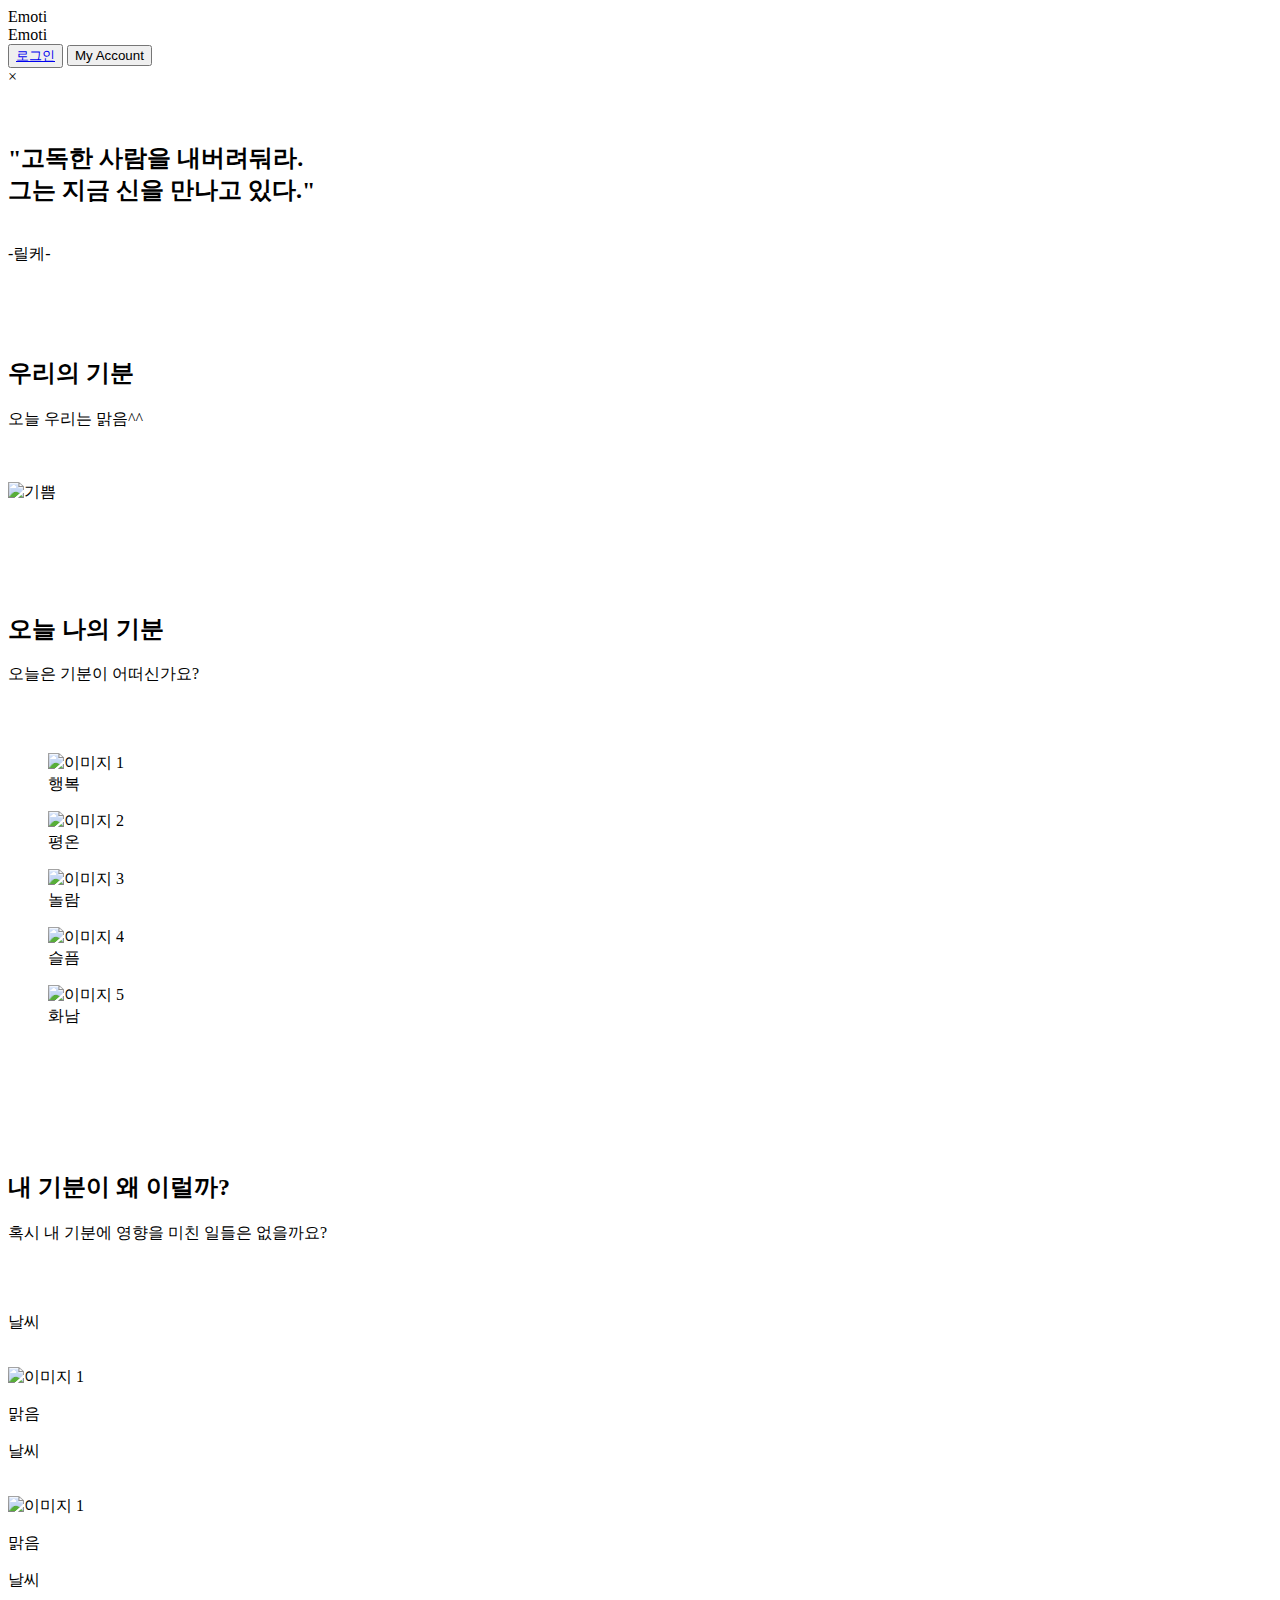
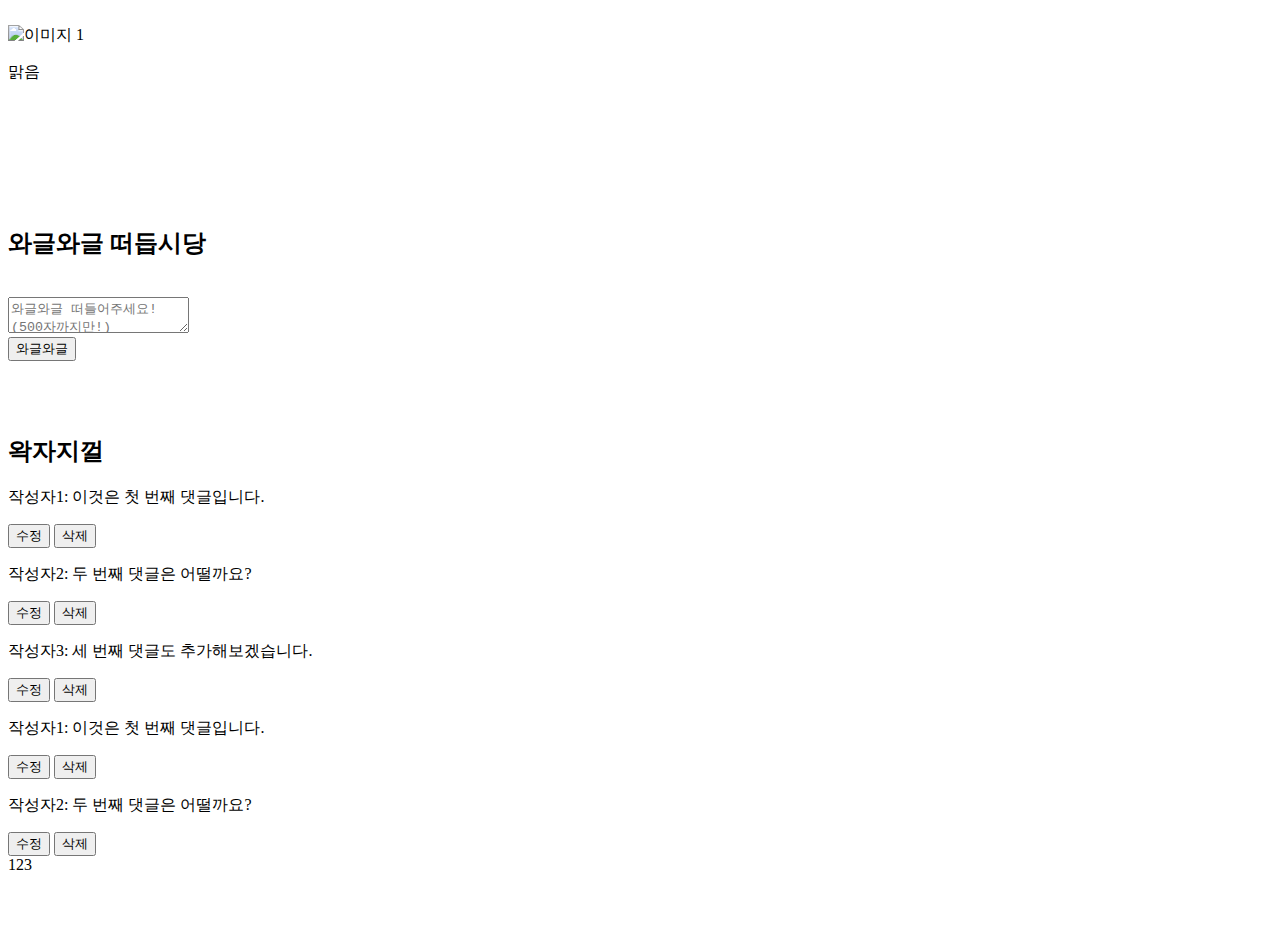
==== src/main/resources/templates/index.html @ 97967a90 "비밀번호 check" ====
<!DOCTYPE html>
<html lang="en">
<head>
    <meta charset="UTF-8">
    <meta name="viewport" content="width=device-width, initial-scale=1.0">
    <title>Main Page</title>
    <link rel="stylesheet" href="/static/css/styles.css">
    <link rel="preconnect" href="https://fonts.googleapis.com">
    <link rel="preconnect" href="https://fonts.gstatic.com" crossorigin>
    <link href="https://fonts.googleapis.com/css2?family=Nanum+Myeongjo&display=swap" rel="stylesheet">
    <link href="https://fonts.googleapis.com/css2?family=Gamja+Flower&family=Jua&family=Nanum+Myeongjo:wght@400;700&display=swap" rel="stylesheet">
    <link href="https://fonts.googleapis.com/css2?family=Gamja+Flower&family=Gowun+Batang&family=Jua&family=Nanum+Myeongjo:wght@400;700&display=swap" rel="stylesheet">       
</head>
<body>
    <!-- HTML 코드 -->
    <div class="logo">Emoti</div>
    <header>
        <div class="logo">Emoti</div>
        <nav>
            <!-- 로그인과 내 정보 버튼을 추가하고 오른쪽으로 배치합니다. -->
            <button class="btn my-account-btn" id="loginModalBtn"><a href ="/loginPage">로그인</a></button>
            <button class="btn my-account-btn">My Account</button>
        </nav>
    </header>
    <!-- 로그인 모달 -->
    <div id="loginModal" class="modal">
        <!-- 로그인 모달 내용 -->
        <div class="modal-content">
        <span class="close">&times;</span>
        <div id="loginModalContent">
            <!-- 로그인 페이지의 내용이 여기에 표시됩니다 -->
        </div>
        </div>
    </div>
   
    <section id="section5">
        <br><br>
        <h2>"고독한 사람을 내버려둬라.<br> 그는 지금 신을 만나고 있다."</h2>
        <br>
        <p1>-릴케-</p1>
        <br><br>
    </section>
    
    <section id="section1">
        <br><br><br>
        <h2>우리의 기분</h2>
        <p>오늘 우리는 맑음^^</p>
        <br><br>
        <img src="/static/img/smile.png" alt="기쁨" style="width: 200px;">
        <br><br><br>
    </section>

    

    <section id="section2">
        <br><br><br>
        <h2>오늘 나의 기분</h2>
        <p>오늘은 기분이 어떠신가요?</p>
        <br><br>
        <div class="image-container">
            <figure  onclick="showCaption('행복')">
                <img src="/static/img/행복.png" alt="이미지 1" style="width: 100px; height: auto;">
                <figcaption>행복</figcaption>
            </figure>
            <figure>
                <img src="/static/img/평온.png" alt="이미지 2" style="width: 100px; height: auto;">
                <figcaption>평온</figcaption>
            </figure>
            <figure>
                <img src="/static/img/놀람.png" alt="이미지 3" style="width: 100px; height: auto;">
                <figcaption>놀람</figcaption>
            </figure>
            <figure>
                <img src="/static/img/슬픔.png" alt="이미지 4" style="width: 100px; height: auto;">
                <figcaption>슬픔</figcaption>
            </figure>
            <figure>
                <img src="/static/img/화남.png" alt="이미지 5" style="width: 100px; height: auto;">
                <figcaption>화남</figcaption>
            </figure>
        </div>
        
        <br><br><br>
    </section>
    <script>
        function showCaption(caption) {
            alert(caption);
        }
    </script>
    

    <section id="section3">
        <br><br><br>
        <h2>내 기분이 왜 이럴까?</h2>
        <p>혹시 내 기분에 영향을 미친 일들은 없을까요?</p>
        <br><br>
        
        <div class="sub-section-container">
            <div class="sub-section">
                <p>날씨</p>
                <br>
                <img src="/static/img/smile.png" alt="이미지 1" style="width: 80px;">
                <p>맑음</p>
            </div>
            
            <div class="sub-section">
                <p>날씨</p>
                <br>
                <img src="/static/img/smile.png" alt="이미지 1" style="width: 80px;">
                <p>맑음</p>
            </div>
            
            <div class="sub-section">
                <p>날씨</p>
                <br>
                <img src="/static/img/smile.png" alt="이미지 1" style="width: 80px;">
                <p>맑음</p>
            </div>
        </div>
        <br><br><br>
    </section>
    
    
    
    
    

    <section id="section4">
        <br><br><br>
        <h2>와글와글 떠듭시당</h2>
        <br>
        <form class="comment-form" action="#" method="post">
            <textarea name="comment" placeholder="와글와글 떠들어주세요!(500자까지만!)" maxlength="500" required></textarea><br>
            <input type="submit" value="와글와글">
        </form>
        <br><br><br>
        <div class="comment-list">
            <h2>왁자지껄</h2>
            <div class="comments"></div>
            <div class="pagination"></div>
        </div>
    </div>
    
    <script>
    // 댓글 데이터 (예시)
    const comments = [
        { author: "작성자1", content: "이것은 첫 번째 댓글입니다." },
        { author: "작성자2", content: "두 번째 댓글은 어떨까요?" },
        { author: "작성자3", content: "세 번째 댓글도 추가해보겠습니다." },
        { author: "작성자1", content: "이것은 첫 번째 댓글입니다." },
        { author: "작성자2", content: "두 번째 댓글은 어떨까요?" },
        { author: "작성자3", content: "세 번째 댓글도 추가해보겠습니다." },
        { author: "작성자1", content: "이것은 첫 번째 댓글입니다." },
        { author: "작성자2", content: "두 번째 댓글은 어떨까요?" },
        { author: "작성자3", content: "세 번째 댓글도 추가해보겠습니다." },
        { author: "작성자1", content: "이것은 첫 번째 댓글입니다." },
        { author: "작성자2", content: "두 번째 댓글은 어떨까요?" },
        { author: "작성자3", content: "세 번째 댓글도 추가해보겠습니다." },
        // 추가 댓글 데이터
    ];
    
    const commentsPerPage = 5; // 한 페이지에 보일 댓글 수
    let currentPage = 1; // 현재 페이지
    
    

// 수정 기능
function editComment(index) {
    const commentElement = document.querySelector('.comment:nth-child(' + (index + 1) + ')');
    
    // 이미 수정 폼이 열려 있는지 확인
    if (commentElement.querySelector('.edit-form')) {
        return; // 수정 폼이 이미 열려있으면 더 이상 처리하지 않음
    }
    
    const commentContent = commentElement.querySelector('.comment-content');
    const originalContent = commentContent.querySelector('p').textContent;

    // 원래 내용 보이기
    commentContent.style.display = 'block';

    // 수정 폼 추가
    const editForm = document.createElement('div');
    editForm.classList.add('edit-form');
    editForm.innerHTML = `
        <textarea class="edit-content" maxlength="500">${originalContent}</textarea>
        <div class="button-container">
            <button onclick="saveEdit(${index})">저장</button>
            <button onclick="cancelEdit(${index})">취소</button>
        </div>
    `;
    commentElement.appendChild(editForm);
}

// 저장 기능
function saveEdit(index) {
    const editedContent = document.querySelector('.comment:nth-child(' + (index + 1) + ') .edit-content').value;
    comments[index].content = editedContent;

    // 수정 완료 후 수정 폼 제거
    const commentElement = document.querySelector('.comment:nth-child(' + (index + 1) + ')');
    commentElement.removeChild(commentElement.querySelector('.edit-form'));

    // 다시 댓글 표시
    displayComments();
}

// 취소 기능
function cancelEdit(index) {
    const commentElement = document.querySelector('.comment:nth-child(' + (index + 1) + ')');
    // 수정 폼 제거
    commentElement.removeChild(commentElement.querySelector('.edit-form'));
    
    // 원래 내용 보이기
    commentElement.querySelector('.comment-content').style.display = 'block';
}




// 삭제 기능
function deleteComment(index) {
    const confirmation = confirm("정말로 이 댓글을 삭제하시겠습니까?");
    if (confirmation) {
        comments.splice(index, 1);
        displayComments();
    }
}

// 댓글 목록 및 페이지 링크를 표시하는 함수
function displayComments() {
    const commentList = document.querySelector('.comments');
    const pagination = document.querySelector('.pagination');

    commentList.innerHTML = '';
    pagination.innerHTML = '';

    const startIndex = (currentPage - 1) * commentsPerPage;
    const endIndex = startIndex + commentsPerPage;
    const displayedComments = comments.slice(startIndex, endIndex);

    displayedComments.forEach((comment, index) => {
        const commentElement = document.createElement('div');
        commentElement.classList.add('comment');
        commentElement.innerHTML = `
            <div class="comment-content">
                <p><span class="comment-author">${comment.author}:</span> ${comment.content}</p>
            </div>
            <div class="comment-buttons">
                <button onclick="editComment(${startIndex + index})">수정</button>
                <button onclick="deleteComment(${startIndex + index})">삭제</button>
            </div>
        `;
        commentList.appendChild(commentElement);
    });

    const totalPages = Math.ceil(comments.length / commentsPerPage);
    for (let i = 1; i <= totalPages; i++) {
        const pageLink = document.createElement('a');
        pageLink.classList.add('page-link');
        pageLink.textContent = i;
        pageLink.addEventListener('click', () => {
            currentPage = i;
            displayComments();
        });
        pagination.appendChild(pageLink);
    }
}

// 페이지 로드 시 댓글 표시
displayComments();

    </script>
    <br><br><br>
    </section>

    
    
</body>
</html>
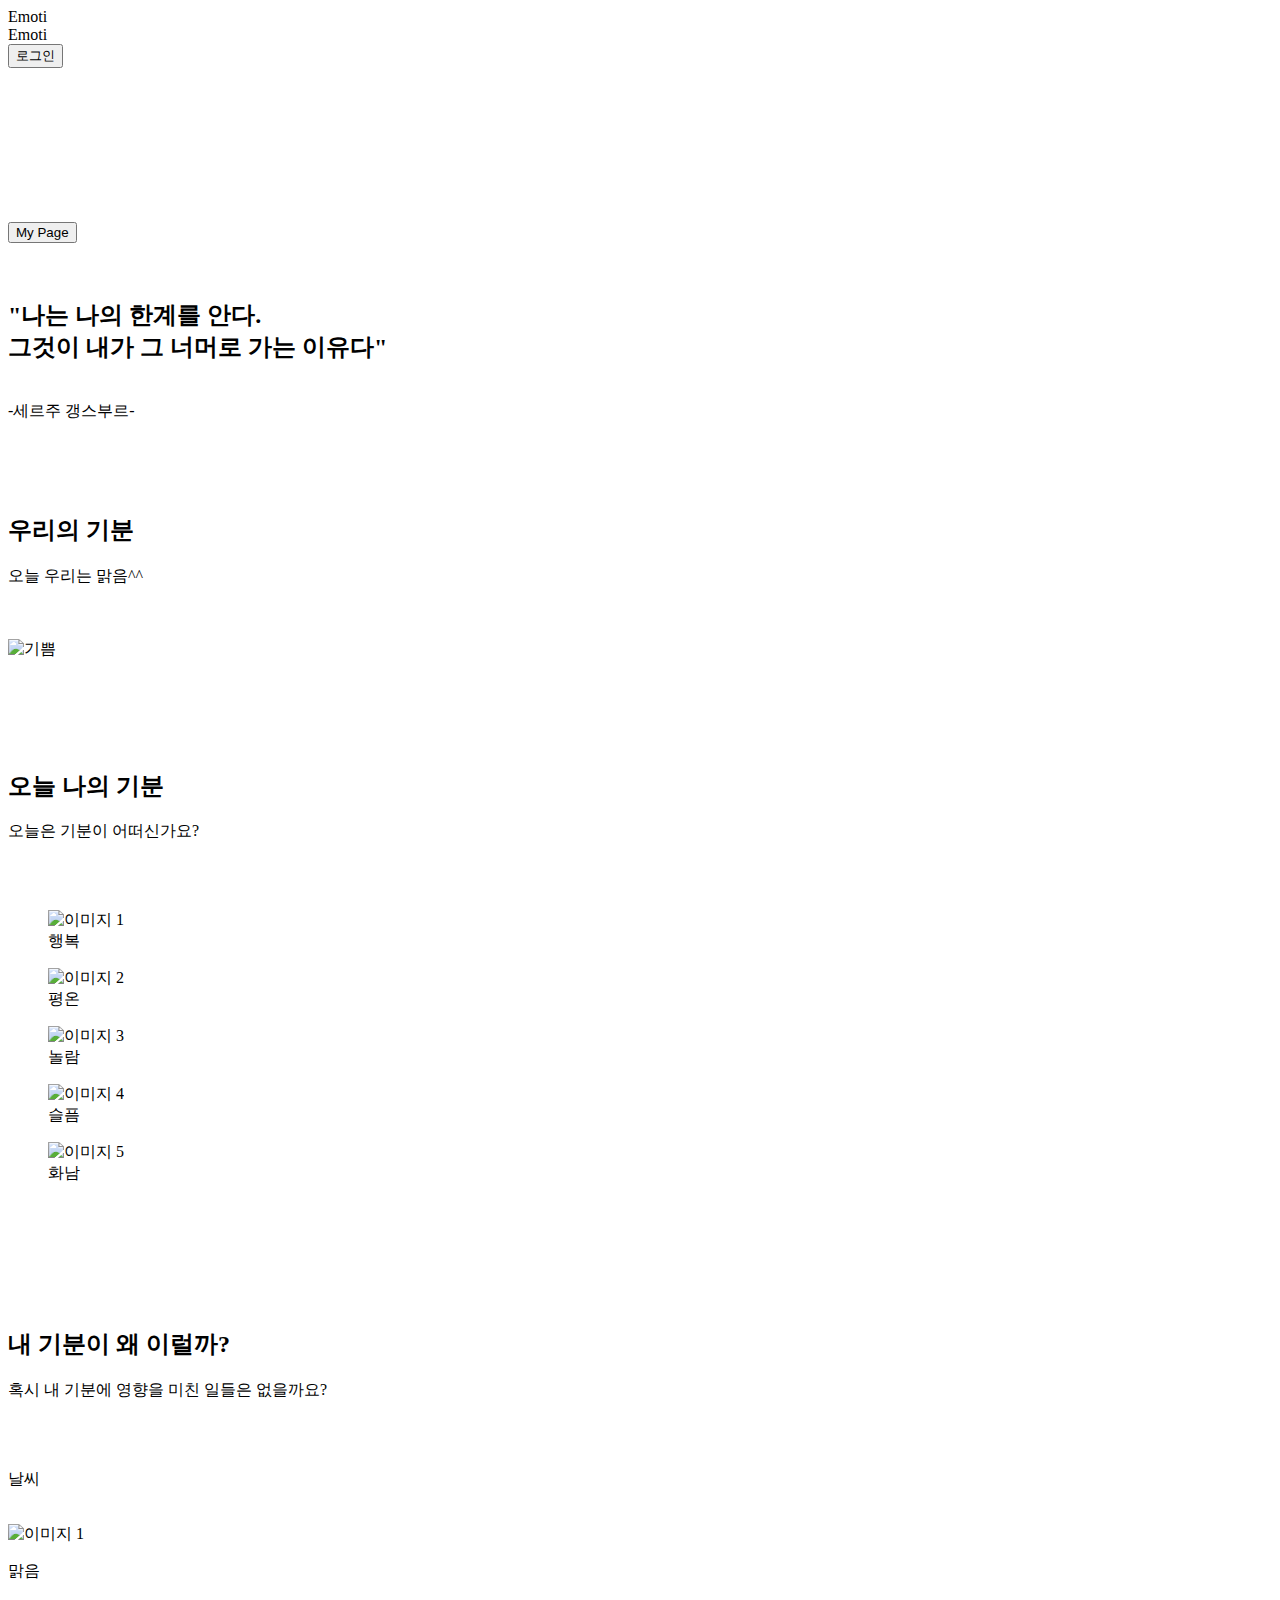
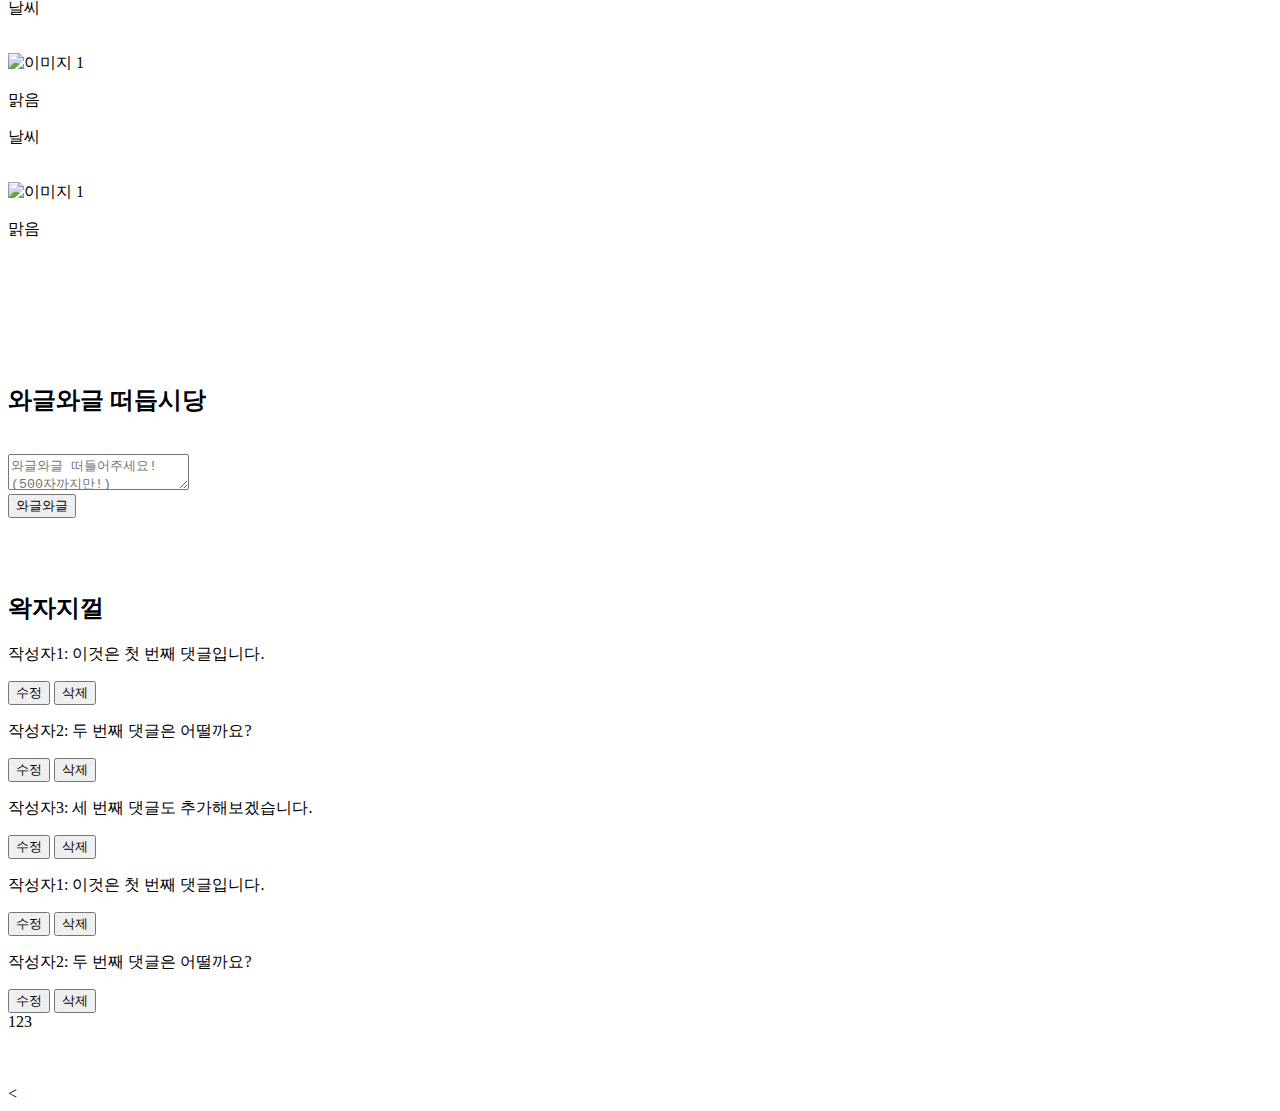
==== commit 1e023030: "로그인-회원가입 로직 1차" ====
--- a/src/main/resources/templates/index.html
+++ b/src/main/resources/templates/index.html
@@ -10,6 +10,9 @@
     <link href="https://fonts.googleapis.com/css2?family=Nanum+Myeongjo&display=swap" rel="stylesheet">
     <link href="https://fonts.googleapis.com/css2?family=Gamja+Flower&family=Jua&family=Nanum+Myeongjo:wght@400;700&display=swap" rel="stylesheet">
     <link href="https://fonts.googleapis.com/css2?family=Gamja+Flower&family=Gowun+Batang&family=Jua&family=Nanum+Myeongjo:wght@400;700&display=swap" rel="stylesheet">       
+
+    <script src="https://ajax.googleapis.com/ajax/libs/jquery/3.4.1/jquery.min.js"></script>
+
 </head>
 <body>
     <!-- HTML 코드 -->
@@ -17,27 +20,68 @@
     <header>
         <div class="logo">Emoti</div>
         <nav>
-            <!-- 로그인과 내 정보 버튼을 추가하고 오른쪽으로 배치합니다. -->
-            <button class="btn my-account-btn" id="loginModalBtn"><a href ="/loginPage">로그인</a></button>
-            <button class="btn my-account-btn">My Account</button>
+    
+            <!-- 로그인과 내 정보 버튼을 추가하고 오른쪽으로 배치합니다. -->            
+            <button class="btn my-account-btn" onclick="openPopup()">로그인</button>
+            <div class="popup" id="popup">
+                <iframe id="popupFrame" src="" frameborder="0" style="width: 100%; height: 100%;"></iframe>
+                
+            </div>
+            <div class="overlay" id="overlay" onclick="closePopup()"></div>
+            <script>
+                var currentPopup = null;
+            
+                // function openPopup() {
+                //     var popup = document.getElementById("popup");
+                //     var overlay = document.getElementById("overlay");
+                //     popup.style.display = "block";
+                //     overlay.style.display = "block";
+                //     currentPopup = popup;
+
+                //     document.getElementById("popupFrame").src = "/loginPage"; // 두 번째 HTML 페이지를 로드
+                // }
+                
+                function openPopup() {
+                var popup = document.getElementById("popup");
+                var overlay = document.getElementById("overlay");
+                popup.style.display = "block";
+                overlay.style.display = "block";
+                currentPopup = popup;
+                
+                // Ajax 호출을 통해 loginPage를 로드
+                $.ajax({
+                    url: "/loginPage",
+                    method: "GET",
+                    success: function(response) {
+                        // loginPage 내용을 팝업 iframe에 삽입
+                        document.getElementById("popupFrame").srcdoc = response
+                    },
+                    error: function(xhr, status, error) {
+                        console.error("Error loading loginPage:", error);
+                        // 에러 처리
+                    }
+                });
+            }
+
+            
+                function closePopup() {
+                    var popup = document.getElementById("popup");
+                    var overlay = document.getElementById("overlay");
+                    popup.style.display = "none";
+                    overlay.style.display = "none";
+                    currentPopup = null;
+                }
+            </script>
+            <button class="btn my-account-btn">My Page</button>
         </nav>
     </header>
-    <!-- 로그인 모달 -->
-    <div id="loginModal" class="modal">
-        <!-- 로그인 모달 내용 -->
-        <div class="modal-content">
-        <span class="close">&times;</span>
-        <div id="loginModalContent">
-            <!-- 로그인 페이지의 내용이 여기에 표시됩니다 -->
-        </div>
-        </div>
-    </div>
-   
+
+
     <section id="section5">
         <br><br>
-        <h2>"고독한 사람을 내버려둬라.<br> 그는 지금 신을 만나고 있다."</h2>
+        <h2>"나는 나의 한계를 안다.<br> 그것이 내가 그 너머로 가는 이유다"</h2>
         <br>
-        <p1>-릴케-</p1>
+        <p1>-세르주 갱스부르-</p1>
         <br><br>
     </section>
     
@@ -272,9 +316,7 @@
 
     </script>
     <br><br><br>
-    </section>
-
-    
-    
+    </section>   
 </body>
 </html>
+<
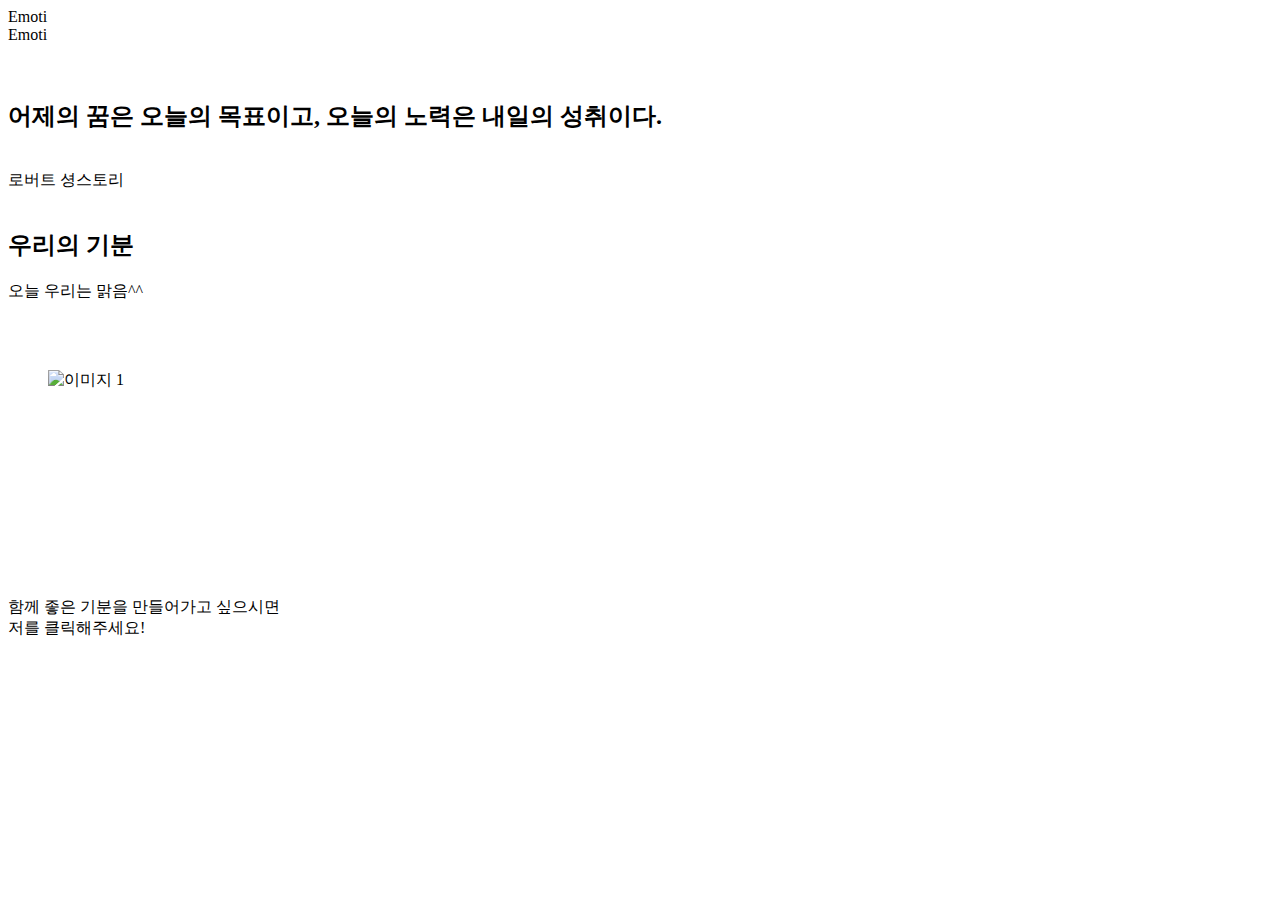
==== commit 79976982: "로그인-로그아웃 수정" ====
--- a/src/main/resources/templates/index.html
+++ b/src/main/resources/templates/index.html
@@ -9,9 +9,31 @@
     <link rel="preconnect" href="https://fonts.gstatic.com" crossorigin>
     <link href="https://fonts.googleapis.com/css2?family=Nanum+Myeongjo&display=swap" rel="stylesheet">
     <link href="https://fonts.googleapis.com/css2?family=Gamja+Flower&family=Jua&family=Nanum+Myeongjo:wght@400;700&display=swap" rel="stylesheet">
-    <link href="https://fonts.googleapis.com/css2?family=Gamja+Flower&family=Gowun+Batang&family=Jua&family=Nanum+Myeongjo:wght@400;700&display=swap" rel="stylesheet">       
+    <link href="https://fonts.googleapis.com/css2?family=Gamja+Flower&family=Gowun+Batang&family=Jua&family=Nanum+Myeongjo:wght@400;700&display=swap" rel="stylesheet">   
+    
+    <script>
+    // 인덱스 페이지 로딩 시 실행
+    window.onload = function() {
+        // URL에서 success 파라미터 값을 가져옴
+        const urlParams = new URLSearchParams(window.location.search);
+        const success = urlParams.get('success');
+        const login_success = urlParams.get('login_success');
 
-    <script src="https://ajax.googleapis.com/ajax/libs/jquery/3.4.1/jquery.min.js"></script>
+
+        // 회원가입 성공 여부에 따라 팝업 열기
+        if (success === 'true') {
+            document.getElementById("popupFrame").src = "http://localhost:8080/loginPage"; // 두 번째 HTML 페이지를 로드
+
+            
+        }else{
+            var popup = document.getElementById("popup");
+                var overlay = document.getElementById("overlay");
+                popup.style.display = "none";
+                overlay.style.display = "none";
+                currentPopup = null;
+        }
+    };
+</script>
 
 </head>
 <body>
@@ -20,303 +42,115 @@
     <header>
         <div class="logo">Emoti</div>
         <nav>
+            
+        </nav>
+    </header>
+
+
+    <!DOCTYPE html>
+<html lang="en">
+<head>
+    <meta charset="UTF-8">
+    <meta name="viewport" content="width=device-width, initial-scale=1.0">
+    <title>Daily Quote</title>
+</head>
+<body>
+    <section id="section5">
+        <br><br>
+        <h2 id="quote">-명언-</h2>
+        <br>
+        <p1 id="author">-저자-</p1>
+        <br><br>
+    </section>
+
+    <script>
+        // 30개의 명언 및 저자 목록
+        const quotes = [
+            {quote: "행복은 인생의 목적이 아니라 인생을 사는 방법이다.", author: "알버트 아인슈타인"},
+            {quote: "행복은 우리가 사는 방식에 달려있다.", author: "댈 카네기"},
+            {quote: "성공은 준비된 사람이 온다.", author: "제이크 노튼"},
+            {quote: "최고의 복은 다른 사람을 행복하게 하는 것이다.", author: "알버트 슈바이처"},
+            {quote: "당신이 할 수 있다고 믿든 할 수 없다고 믿든, 확실해진다.", author: "헨리 포드"},
+            {quote: "매일 매일이 새로운 학습이다.", author: "제이크 노튼"},
+            {quote: "성공의 열쇠는 무엇보다도 열정이다.", author: "아노니무스"},
+            {quote: "어려운 시간을 견디고 이겨낼 수 있는 사람은 이기는 사람이다.", author: "로버트 H. 슐러"},
+            {quote: "가장 좋은 시간은 지금이다.", author: "안드레 쥬이르"},
+            {quote: "가장 어두운 밤이 가장 처음에 등장하는 해를 기다린다.", author: "안토니 데미로스"},
+            {quote: "당신이 매일 무엇을 결정하는가가 중요하다. 올바른 것을 선택하면 행복해질 것이다.", author: "알버트 슈바이처"},
+            {quote: "어제는 역사이고, 내일은 미스테리이다. 오늘은 선물이다.", author: "빌 키어"},
+            {quote: "길이 있는 사람은 반드시 간다.", author: "한니발"},
+            {quote: "성공은 짧은 시간에 오지 않는다.", author: "윌리엄 셰익스피어"},
+            {quote: "용기는 두려움이 끝나는 그 순간까지만 필요하다.", author: "엘리너 루즈벨트"},
+            {quote: "성공은 간단한 것이다. 근면이나 노력이란 없다. 단지 어떻게 인내심을 가지고 기다리는가의 문제일 뿐이다.", author: "소포클레스"},
+            {quote: "성공의 비결은 단 한 가지, 그것이 열정이다.", author: "팔로알토"},
+            {quote: "어제의 꿈은 오늘의 목표이고, 오늘의 노력은 내일의 성취이다.", author: "로버트 셩스토리"},
+            {quote: "평범한 것을 행하는 것이 성공의 첫 걸음이다.", author: "윌리엄 제임스"},
+            {quote: "사람은 생각하는 대로 된다.", author: "브루스 리 린든"},
+            {quote: "행복한 시간을 가져야 할 용기가 있는 사람은 그 시간이 두 배로 행복하다.", author: "세네카"},
+            {quote: "가장 어두운 밤이 가장 처음에 등장하는 해를 기다린다.", author: "안토니 데미로스"},
+            {quote: "내일의 운명은 오늘의 선택에 달려 있다.", author: "알베르 카뮈"},
+            {quote: "성공은 주어지는 것이 아니라 노력해서 얻어진다.", author: "다윈"},
+            {quote: "열정은 인내와 노력을 이긴다.", author: "미셸 피카르"},
+            {quote: "모든 일에는 두려움이 있는데, 그것을 이기는 사람만이 진정으로 성공할 수 있다.", author: "하비 파이어스톤"},
+            {quote: "어떤 문제든지 해결책은 하나다. 그것은 끝까지 버텨내는 힘이다.", author: "나폴레옹 힐"},
+            {quote: "인생에서 두 번의 실패는 삶의 더 큰 승리를 가져온다.", author: "콜린 파월"},
+            {quote: "우리는 항상 최선을 다해야 한다. 그리고 그것은 우리의 주요한 의무이다.", author: "윈스턴 처칠"},
+            {quote: "계획없는 목표는 바람에 밀려 조종이 불가능하다.", author: "슈페이어"},
+            {quote: "계획을 세우는 것은 목표를 가진 사람에게 특별한 도구를 제공한다.", author: "크리스토퍼 마지너스"},
+            {quote: "나는 나의 한계를 안다. 그것이 내가 그 너머로 가는 이유다.", author: "-세르주 갱스부르-"},
+        ];
+
+        // 페이지가 로드될 때마다 랜덤한 명언 및 저자를 선택하여 표시
+        window.onload = function() {
+            const quoteElement = document.getElementById('quote');
+            const authorElement = document.getElementById('author');
+            const randomIndex = Math.floor(Math.random() * quotes.length);
+            quoteElement.innerText = quotes[randomIndex].quote;
+            authorElement.innerText = quotes[randomIndex].author;
+        };
+    </script>
+
     
-            <!-- 로그인과 내 정보 버튼을 추가하고 오른쪽으로 배치합니다. -->            
-            <button class="btn my-account-btn" onclick="openPopup()">로그인</button>
-            <div class="popup" id="popup">
-                <iframe id="popupFrame" src="" frameborder="0" style="width: 100%; height: 100%;"></iframe>
-                
-            </div>
-            <div class="overlay" id="overlay" onclick="closePopup()"></div>
-            <script>
-                var currentPopup = null;
+
+    <section id="section1">
+        <h2>우리의 기분</h2>
+        <p>오늘 우리는 맑음^^</p>
+        <br><br>
+        <!-- 기존 이미지 대신 버튼 추가 -->
+        <figure onclick="openPopup()">
+            <img src="/static/img/smile.png" alt="이미지 1" style="width: 200px; height: auto;">
+        </figure>
+        <div class="popup" id="popup">
+            <iframe id="popupFrame" src="" frameborder="0" style="width: 100%; height: 100%;"></iframe>
             
-                // function openPopup() {
-                //     var popup = document.getElementById("popup");
-                //     var overlay = document.getElementById("overlay");
-                //     popup.style.display = "block";
-                //     overlay.style.display = "block";
-                //     currentPopup = popup;
-
-                //     document.getElementById("popupFrame").src = "/loginPage"; // 두 번째 HTML 페이지를 로드
-                // }
-                
-                function openPopup() {
+        </div>
+        <div class="overlay" id="overlay" onclick="closePopup()"></div>
+        <script>
+            var currentPopup = null;
+        
+            function openPopup() {
                 var popup = document.getElementById("popup");
                 var overlay = document.getElementById("overlay");
                 popup.style.display = "block";
                 overlay.style.display = "block";
                 currentPopup = popup;
-                
-                // Ajax 호출을 통해 loginPage를 로드
-                $.ajax({
-                    url: "/loginPage",
-                    method: "GET",
-                    success: function(response) {
-                        // loginPage 내용을 팝업 iframe에 삽입
-                        document.getElementById("popupFrame").srcdoc = response
-                    },
-                    error: function(xhr, status, error) {
-                        console.error("Error loading loginPage:", error);
-                        // 에러 처리
-                    }
-                });
+                document.getElementById("popupFrame").src = "http://localhost:8080/loginPage"; // 두 번째 HTML 페이지를 로드
             }
-
+        
+            function closePopup() {
+                var popup = document.getElementById("popup");
+                var overlay = document.getElementById("overlay");
+                popup.style.display = "none";
+                overlay.style.display = "none";
+                currentPopup = null;
+                window.location.href = "http://localhost:8080/user/index";
+            }
             
-                function closePopup() {
-                    var popup = document.getElementById("popup");
-                    var overlay = document.getElementById("overlay");
-                    popup.style.display = "none";
-                    overlay.style.display = "none";
-                    currentPopup = null;
-                }
-            </script>
-            <button class="btn my-account-btn">My Page</button>
-        </nav>
-    </header>
-
-
-    <section id="section5">
+        </script>
         <br><br>
-        <h2>"나는 나의 한계를 안다.<br> 그것이 내가 그 너머로 가는 이유다"</h2>
-        <br>
-        <p1>-세르주 갱스부르-</p1>
+        <div class="info">함께 좋은 기분을 만들어가고 싶으시면<br>저를 클릭해주세요!</div>
         <br><br>
     </section>
-    
-    <section id="section1">
-        <br><br><br>
-        <h2>우리의 기분</h2>
-        <p>오늘 우리는 맑음^^</p>
-        <br><br>
-        <img src="/static/img/smile.png" alt="기쁨" style="width: 200px;">
-        <br><br><br>
-    </section>
 
-    
-
-    <section id="section2">
-        <br><br><br>
-        <h2>오늘 나의 기분</h2>
-        <p>오늘은 기분이 어떠신가요?</p>
-        <br><br>
-        <div class="image-container">
-            <figure  onclick="showCaption('행복')">
-                <img src="/static/img/행복.png" alt="이미지 1" style="width: 100px; height: auto;">
-                <figcaption>행복</figcaption>
-            </figure>
-            <figure>
-                <img src="/static/img/평온.png" alt="이미지 2" style="width: 100px; height: auto;">
-                <figcaption>평온</figcaption>
-            </figure>
-            <figure>
-                <img src="/static/img/놀람.png" alt="이미지 3" style="width: 100px; height: auto;">
-                <figcaption>놀람</figcaption>
-            </figure>
-            <figure>
-                <img src="/static/img/슬픔.png" alt="이미지 4" style="width: 100px; height: auto;">
-                <figcaption>슬픔</figcaption>
-            </figure>
-            <figure>
-                <img src="/static/img/화남.png" alt="이미지 5" style="width: 100px; height: auto;">
-                <figcaption>화남</figcaption>
-            </figure>
-        </div>
-        
-        <br><br><br>
-    </section>
-    <script>
-        function showCaption(caption) {
-            alert(caption);
-        }
-    </script>
-    
-
-    <section id="section3">
-        <br><br><br>
-        <h2>내 기분이 왜 이럴까?</h2>
-        <p>혹시 내 기분에 영향을 미친 일들은 없을까요?</p>
-        <br><br>
-        
-        <div class="sub-section-container">
-            <div class="sub-section">
-                <p>날씨</p>
-                <br>
-                <img src="/static/img/smile.png" alt="이미지 1" style="width: 80px;">
-                <p>맑음</p>
-            </div>
-            
-            <div class="sub-section">
-                <p>날씨</p>
-                <br>
-                <img src="/static/img/smile.png" alt="이미지 1" style="width: 80px;">
-                <p>맑음</p>
-            </div>
-            
-            <div class="sub-section">
-                <p>날씨</p>
-                <br>
-                <img src="/static/img/smile.png" alt="이미지 1" style="width: 80px;">
-                <p>맑음</p>
-            </div>
-        </div>
-        <br><br><br>
-    </section>
-    
-    
-    
-    
-    
-
-    <section id="section4">
-        <br><br><br>
-        <h2>와글와글 떠듭시당</h2>
-        <br>
-        <form class="comment-form" action="#" method="post">
-            <textarea name="comment" placeholder="와글와글 떠들어주세요!(500자까지만!)" maxlength="500" required></textarea><br>
-            <input type="submit" value="와글와글">
-        </form>
-        <br><br><br>
-        <div class="comment-list">
-            <h2>왁자지껄</h2>
-            <div class="comments"></div>
-            <div class="pagination"></div>
-        </div>
-    </div>
-    
-    <script>
-    // 댓글 데이터 (예시)
-    const comments = [
-        { author: "작성자1", content: "이것은 첫 번째 댓글입니다." },
-        { author: "작성자2", content: "두 번째 댓글은 어떨까요?" },
-        { author: "작성자3", content: "세 번째 댓글도 추가해보겠습니다." },
-        { author: "작성자1", content: "이것은 첫 번째 댓글입니다." },
-        { author: "작성자2", content: "두 번째 댓글은 어떨까요?" },
-        { author: "작성자3", content: "세 번째 댓글도 추가해보겠습니다." },
-        { author: "작성자1", content: "이것은 첫 번째 댓글입니다." },
-        { author: "작성자2", content: "두 번째 댓글은 어떨까요?" },
-        { author: "작성자3", content: "세 번째 댓글도 추가해보겠습니다." },
-        { author: "작성자1", content: "이것은 첫 번째 댓글입니다." },
-        { author: "작성자2", content: "두 번째 댓글은 어떨까요?" },
-        { author: "작성자3", content: "세 번째 댓글도 추가해보겠습니다." },
-        // 추가 댓글 데이터
-    ];
-    
-    const commentsPerPage = 5; // 한 페이지에 보일 댓글 수
-    let currentPage = 1; // 현재 페이지
-    
-    
-
-// 수정 기능
-function editComment(index) {
-    const commentElement = document.querySelector('.comment:nth-child(' + (index + 1) + ')');
-    
-    // 이미 수정 폼이 열려 있는지 확인
-    if (commentElement.querySelector('.edit-form')) {
-        return; // 수정 폼이 이미 열려있으면 더 이상 처리하지 않음
-    }
-    
-    const commentContent = commentElement.querySelector('.comment-content');
-    const originalContent = commentContent.querySelector('p').textContent;
-
-    // 원래 내용 보이기
-    commentContent.style.display = 'block';
-
-    // 수정 폼 추가
-    const editForm = document.createElement('div');
-    editForm.classList.add('edit-form');
-    editForm.innerHTML = `
-        <textarea class="edit-content" maxlength="500">${originalContent}</textarea>
-        <div class="button-container">
-            <button onclick="saveEdit(${index})">저장</button>
-            <button onclick="cancelEdit(${index})">취소</button>
-        </div>
-    `;
-    commentElement.appendChild(editForm);
-}
-
-// 저장 기능
-function saveEdit(index) {
-    const editedContent = document.querySelector('.comment:nth-child(' + (index + 1) + ') .edit-content').value;
-    comments[index].content = editedContent;
-
-    // 수정 완료 후 수정 폼 제거
-    const commentElement = document.querySelector('.comment:nth-child(' + (index + 1) + ')');
-    commentElement.removeChild(commentElement.querySelector('.edit-form'));
-
-    // 다시 댓글 표시
-    displayComments();
-}
-
-// 취소 기능
-function cancelEdit(index) {
-    const commentElement = document.querySelector('.comment:nth-child(' + (index + 1) + ')');
-    // 수정 폼 제거
-    commentElement.removeChild(commentElement.querySelector('.edit-form'));
-    
-    // 원래 내용 보이기
-    commentElement.querySelector('.comment-content').style.display = 'block';
-}
-
-
-
-
-// 삭제 기능
-function deleteComment(index) {
-    const confirmation = confirm("정말로 이 댓글을 삭제하시겠습니까?");
-    if (confirmation) {
-        comments.splice(index, 1);
-        displayComments();
-    }
-}
-
-// 댓글 목록 및 페이지 링크를 표시하는 함수
-function displayComments() {
-    const commentList = document.querySelector('.comments');
-    const pagination = document.querySelector('.pagination');
-
-    commentList.innerHTML = '';
-    pagination.innerHTML = '';
-
-    const startIndex = (currentPage - 1) * commentsPerPage;
-    const endIndex = startIndex + commentsPerPage;
-    const displayedComments = comments.slice(startIndex, endIndex);
-
-    displayedComments.forEach((comment, index) => {
-        const commentElement = document.createElement('div');
-        commentElement.classList.add('comment');
-        commentElement.innerHTML = `
-            <div class="comment-content">
-                <p><span class="comment-author">${comment.author}:</span> ${comment.content}</p>
-            </div>
-            <div class="comment-buttons">
-                <button onclick="editComment(${startIndex + index})">수정</button>
-                <button onclick="deleteComment(${startIndex + index})">삭제</button>
-            </div>
-        `;
-        commentList.appendChild(commentElement);
-    });
-
-    const totalPages = Math.ceil(comments.length / commentsPerPage);
-    for (let i = 1; i <= totalPages; i++) {
-        const pageLink = document.createElement('a');
-        pageLink.classList.add('page-link');
-        pageLink.textContent = i;
-        pageLink.addEventListener('click', () => {
-            currentPage = i;
-            displayComments();
-        });
-        pagination.appendChild(pageLink);
-    }
-}
-
-// 페이지 로드 시 댓글 표시
-displayComments();
-
-    </script>
-    <br><br><br>
-    </section>   
 </body>
 </html>
-<
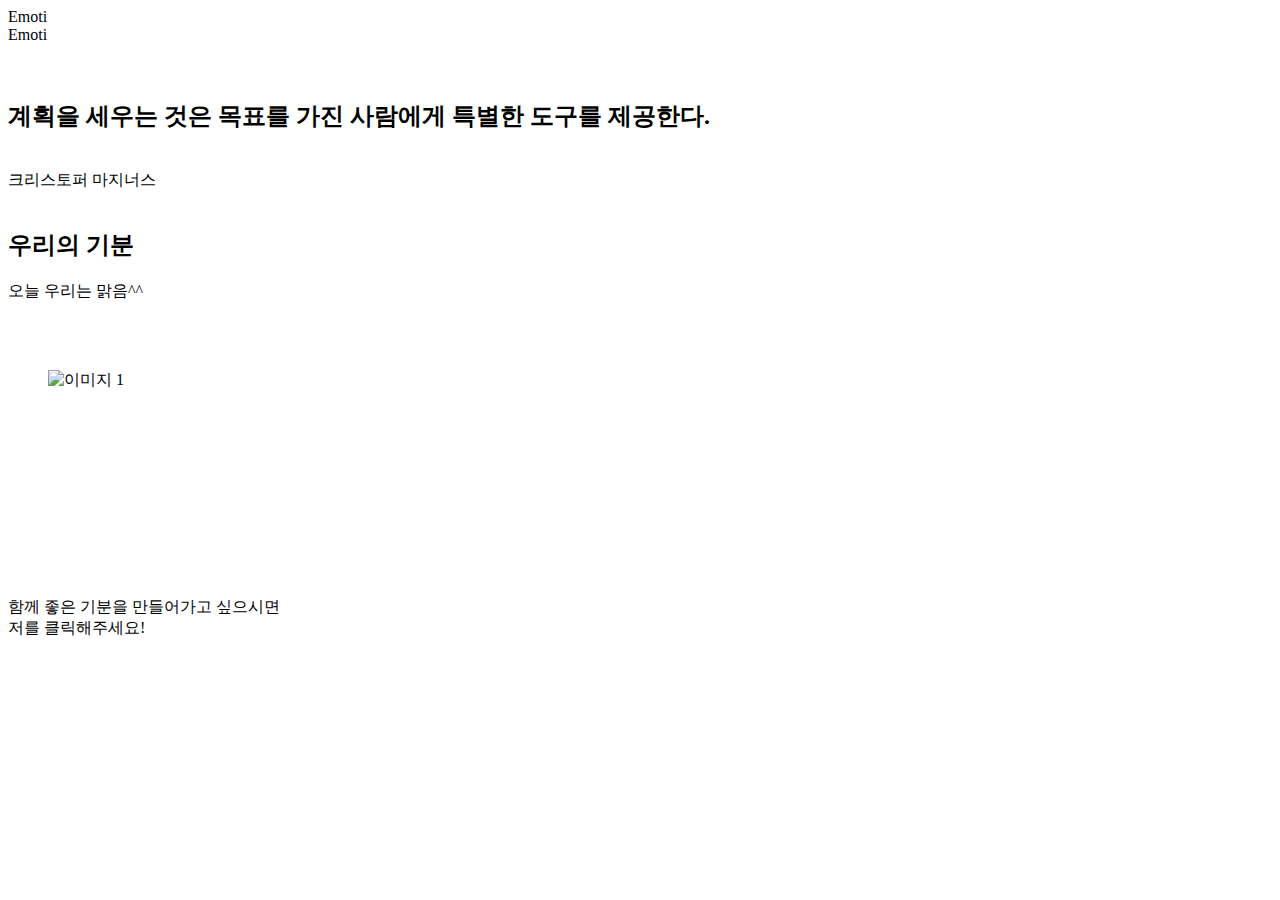
==== commit 2ad14a0a: "login 로직 수정" ====
--- a/src/main/resources/templates/index.html
+++ b/src/main/resources/templates/index.html
@@ -143,7 +143,7 @@
                 popup.style.display = "none";
                 overlay.style.display = "none";
                 currentPopup = null;
-                window.location.href = "http://localhost:8080/user/index";
+                window.location.href = "http://localhost:8080/user/index?login_success=true";
             }
             
         </script>
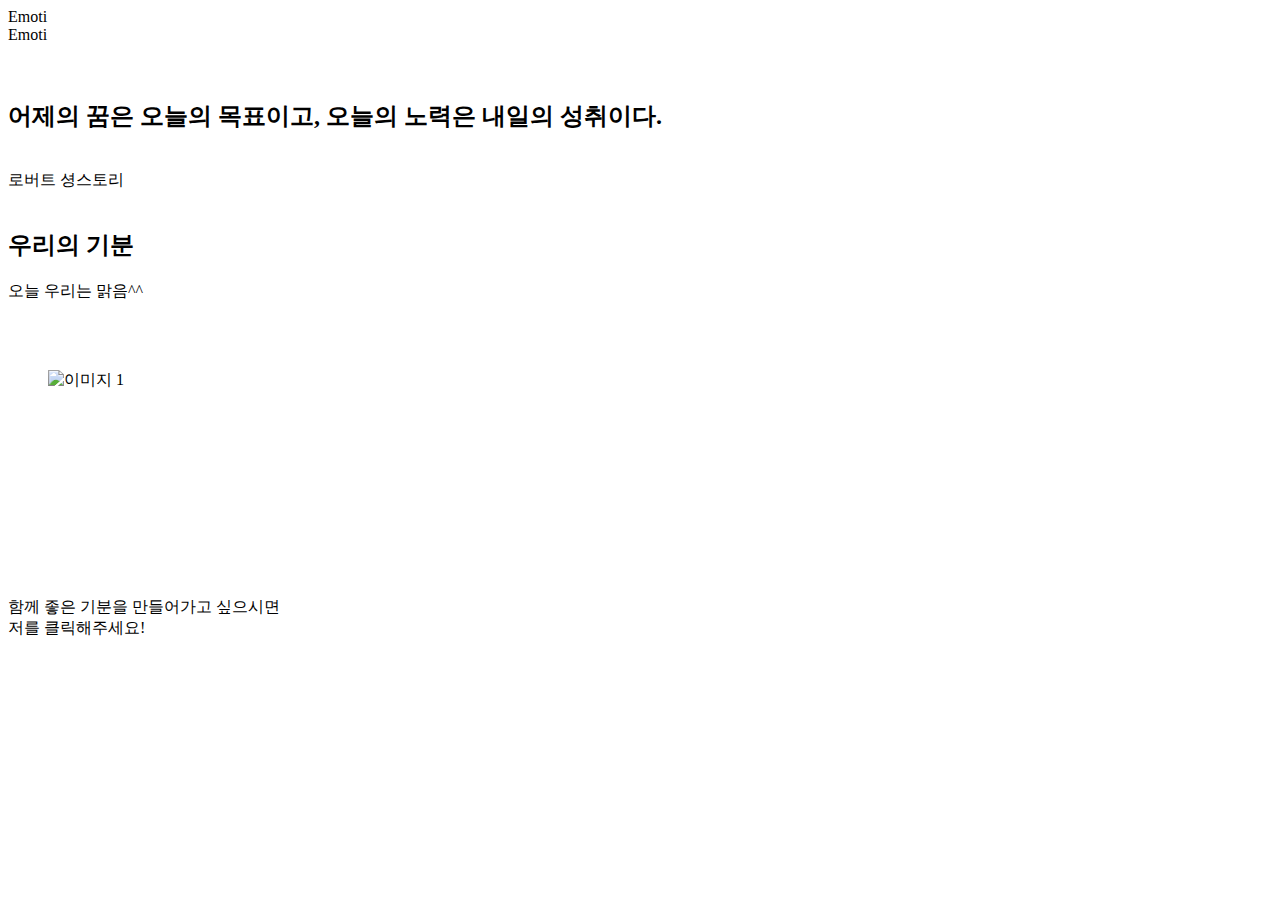
==== commit 210ce1f3: "수정" ====
--- a/src/main/resources/templates/index.html
+++ b/src/main/resources/templates/index.html
@@ -10,7 +10,8 @@
     <link href="https://fonts.googleapis.com/css2?family=Nanum+Myeongjo&display=swap" rel="stylesheet">
     <link href="https://fonts.googleapis.com/css2?family=Gamja+Flower&family=Jua&family=Nanum+Myeongjo:wght@400;700&display=swap" rel="stylesheet">
     <link href="https://fonts.googleapis.com/css2?family=Gamja+Flower&family=Gowun+Batang&family=Jua&family=Nanum+Myeongjo:wght@400;700&display=swap" rel="stylesheet">   
-    
+    <script src="https://code.jquery.com/jquery-3.6.0.min.js"></script>
+
     <script>
     // 인덱스 페이지 로딩 시 실행
     window.onload = function() {
@@ -114,11 +115,11 @@
 
     <section id="section1">
         <h2>우리의 기분</h2>
-        <p>오늘 우리는 맑음^^</p>
+        <p id = emotionText>오늘 우리는 맑음^^</p>
         <br><br>
         <!-- 기존 이미지 대신 버튼 추가 -->
         <figure onclick="openPopup()">
-            <img src="/static/img/smile.png" alt="이미지 1" style="width: 200px; height: auto;">
+            <img id = emotionImage src="/static/img/smile.png" alt="이미지 1" style="width: 200px; height: auto;">
         </figure>
         <div class="popup" id="popup">
             <iframe id="popupFrame" src="" frameborder="0" style="width: 100%; height: 100%;"></iframe>
@@ -126,6 +127,51 @@
         </div>
         <div class="overlay" id="overlay" onclick="closePopup()"></div>
         <script>
+
+const Emotions = {
+            "1": "HAPPY",
+            "2": "CALM",
+            "3": "SURPRISE",
+            "4": "SAD",
+            "5": "ANGRY"
+        };
+
+        function fetchTodayEmotions() {
+            $.get("/api/v1/emotion/today", function (data) {
+                var maxEmotion = data.reduce(function (prev, current) {
+                    return (prev[1] > current[1]) ? prev : current;
+                }, [null, -Infinity]);
+
+                console.log("fetchTodayEmotions : " + data[0])
+
+                var emotionTextElement = document.getElementById('emotionText');
+                var emotionImageElement = document.getElementById('emotionImage');
+
+                // 가장 개수가 많은 감정에 따라 텍스트와 이미지 변경
+                if (maxEmotion[0] === Emotions["1"]) { //행복
+                    emotionTextElement.textContent = "오늘 우리는 기분이 좋네요^^";
+                    emotionImageElement.src = "/static/img/행복.png";
+                } else if (maxEmotion[0] === Emotions["2"]) { //평온
+                    emotionTextElement.textContent = "오늘은 마음이 평온한 날이에요";
+                    emotionImageElement.src = "/static/img/평온.png";
+                } else if (maxEmotion[0] === Emotions["3"]) { ///놀람
+                    emotionTextElement.textContent = "놀랍고 신기한 순간을 함께해요!";
+                    emotionImageElement.src = "/static/img/놀람.png";
+                } else if (maxEmotion[0] === Emotions["4"]) { // 슬픔 
+                    emotionTextElement.textContent = "오늘 우리는 기분이 우울해요ㅠㅠ";
+                    emotionImageElement.src = "/static/img/슬픔.png";
+                } else {
+                    emotionTextElement.textContent = "오늘은 화가나는 날이에요" //화남 
+                    emotionImageElement.src = "/static/img/화남.png";
+                }
+            });
+        }
+
+        // 페이지 로드시 데이터를 받아와서 화면에 표시
+        $(document).ready(function () {
+            fetchTodayEmotions();
+        });
+
             var currentPopup = null;
         
             function openPopup() {
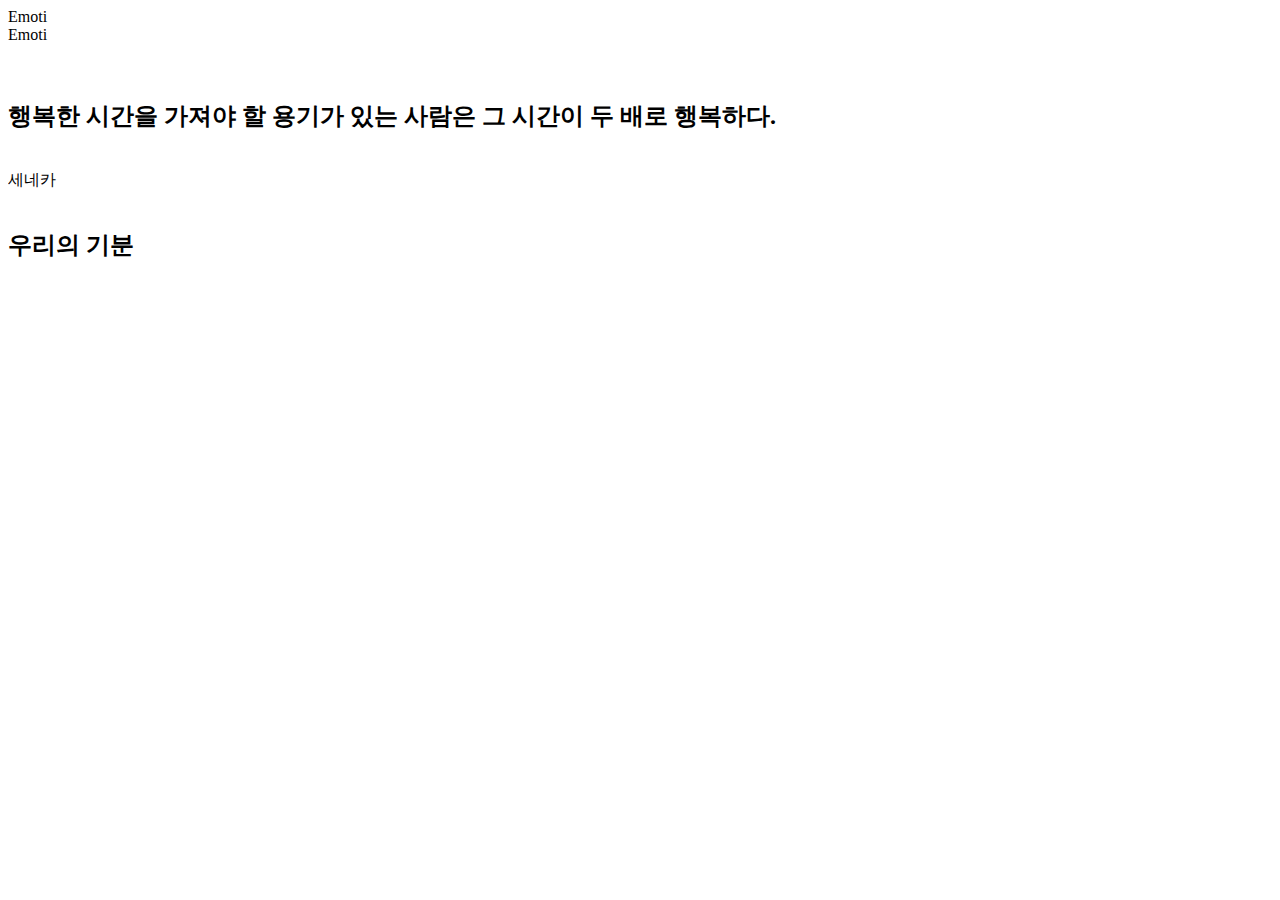
==== commit 68802c63: "로그인, 회원가입 validation + emotion 쿼리 수정" ====
--- a/src/main/resources/templates/index.html
+++ b/src/main/resources/templates/index.html
@@ -115,11 +115,11 @@
 
     <section id="section1">
         <h2>우리의 기분</h2>
-        <p id = emotionText>오늘 우리는 맑음^^</p>
+        <p id = emotionText></p>
         <br><br>
         <!-- 기존 이미지 대신 버튼 추가 -->
         <figure onclick="openPopup()">
-            <img id = emotionImage src="/static/img/smile.png" alt="이미지 1" style="width: 200px; height: auto;">
+            <img id = emotionImage src="/static/img/smile.png"  alt="이미지 1" style="width: 200px; height: auto; display: none;">
         </figure>
         <div class="popup" id="popup">
             <iframe id="popupFrame" src="" frameborder="0" style="width: 100%; height: 100%;"></iframe>
@@ -138,32 +138,46 @@
 
         function fetchTodayEmotions() {
             $.get("/api/v1/emotion/today", function (data) {
+                var defaultEmotion = Emotions["1"];
+
+                // reduce() 함수를 사용하여 배열의 요소를 순회하면서 최댓값을 찾음 
                 var maxEmotion = data.reduce(function (prev, current) {
                     return (prev[1] > current[1]) ? prev : current;
                 }, [null, -Infinity]);
 
-                console.log("fetchTodayEmotions : " + data[0])
-
                 var emotionTextElement = document.getElementById('emotionText');
                 var emotionImageElement = document.getElementById('emotionImage');
 
+
+                // 만약 모든 데이터의 개수가 같으면, 기본값으로 설정된 감정을 사용
+                if (data.every(item => item[1] === data[0][1])) {
+                    maxEmotion[0] = defaultEmotion;
+                    emotionTextElement.textContent = "오늘 우리는 기분이 좋네요^^";
+
+                }
+
                 // 가장 개수가 많은 감정에 따라 텍스트와 이미지 변경
-                if (maxEmotion[0] === Emotions["1"]) { //행복
+                if (maxEmotion[0] == Emotions["1"]) { //행복
                     emotionTextElement.textContent = "오늘 우리는 기분이 좋네요^^";
                     emotionImageElement.src = "/static/img/행복.png";
-                } else if (maxEmotion[0] === Emotions["2"]) { //평온
+                } else if (maxEmotion[0] == Emotions["2"]) { //평온
                     emotionTextElement.textContent = "오늘은 마음이 평온한 날이에요";
                     emotionImageElement.src = "/static/img/평온.png";
-                } else if (maxEmotion[0] === Emotions["3"]) { ///놀람
+                } else if (maxEmotion[0] == Emotions["3"]) { ///놀람
                     emotionTextElement.textContent = "놀랍고 신기한 순간을 함께해요!";
                     emotionImageElement.src = "/static/img/놀람.png";
-                } else if (maxEmotion[0] === Emotions["4"]) { // 슬픔 
+                } else if (maxEmotion[0] == Emotions["4"]) { // 슬픔 
                     emotionTextElement.textContent = "오늘 우리는 기분이 우울해요ㅠㅠ";
                     emotionImageElement.src = "/static/img/슬픔.png";
                 } else {
                     emotionTextElement.textContent = "오늘은 화가나는 날이에요" //화남 
                     emotionImageElement.src = "/static/img/화남.png";
+                    
                 }
+
+                emotionImageElement.style.display = "block"; // 이미지 요소를 보이도록 설정
+                document.getElementById("info_text").style.display = "block";
+
             });
         }
 
@@ -194,7 +208,7 @@
             
         </script>
         <br><br>
-        <div class="info">함께 좋은 기분을 만들어가고 싶으시면<br>저를 클릭해주세요!</div>
+        <div class="info" id="info_text" style="display: none;">함께 좋은 기분을 만들어가고 싶으시면<br>저를 클릭해주세요!</div>
         <br><br>
     </section>
 
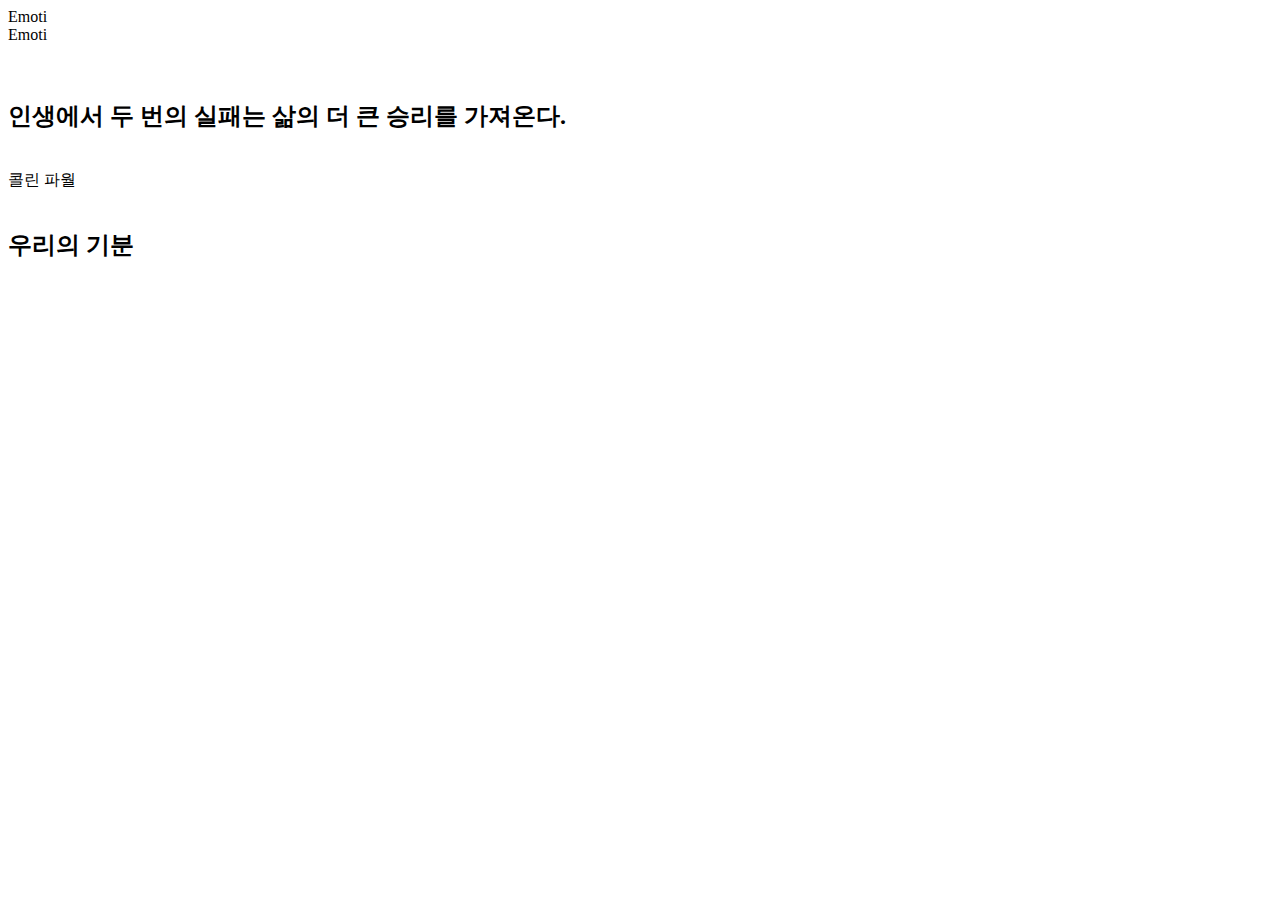
==== commit 621e4480: "수정" ====
--- a/src/main/resources/templates/index.html
+++ b/src/main/resources/templates/index.html
@@ -119,7 +119,7 @@
         <br><br>
         <!-- 기존 이미지 대신 버튼 추가 -->
         <figure onclick="openPopup()">
-            <img id = emotionImage src="/static/img/smile.png"  alt="이미지 1" style="width: 200px; height: auto; display: none;">
+            <img id = emotionImage src="/static/img/main/smile.png"  alt="이미지 1" style="width: 200px; height: auto; display: none;">
         </figure>
         <div class="popup" id="popup">
             <iframe id="popupFrame" src="" frameborder="0" style="width: 100%; height: 100%;"></iframe>
@@ -159,19 +159,19 @@
                 // 가장 개수가 많은 감정에 따라 텍스트와 이미지 변경
                 if (maxEmotion[0] == Emotions["1"]) { //행복
                     emotionTextElement.textContent = "오늘 우리는 기분이 좋네요^^";
-                    emotionImageElement.src = "/static/img/행복.png";
+                    emotionImageElement.src = "/static/img/main/행복.png";
                 } else if (maxEmotion[0] == Emotions["2"]) { //평온
                     emotionTextElement.textContent = "오늘은 마음이 평온한 날이에요";
-                    emotionImageElement.src = "/static/img/평온.png";
+                    emotionImageElement.src = "/static/img/main/평온.png";
                 } else if (maxEmotion[0] == Emotions["3"]) { ///놀람
                     emotionTextElement.textContent = "놀랍고 신기한 순간을 함께해요!";
-                    emotionImageElement.src = "/static/img/놀람.png";
+                    emotionImageElement.src = "/static/img/main/놀람.png";
                 } else if (maxEmotion[0] == Emotions["4"]) { // 슬픔 
                     emotionTextElement.textContent = "오늘 우리는 기분이 우울해요ㅠㅠ";
-                    emotionImageElement.src = "/static/img/슬픔.png";
+                    emotionImageElement.src = "/static/img/main/슬픔.png";
                 } else {
                     emotionTextElement.textContent = "오늘은 화가나는 날이에요" //화남 
-                    emotionImageElement.src = "/static/img/화남.png";
+                    emotionImageElement.src = "/static/img/main/화남.png";
                     
                 }
 
